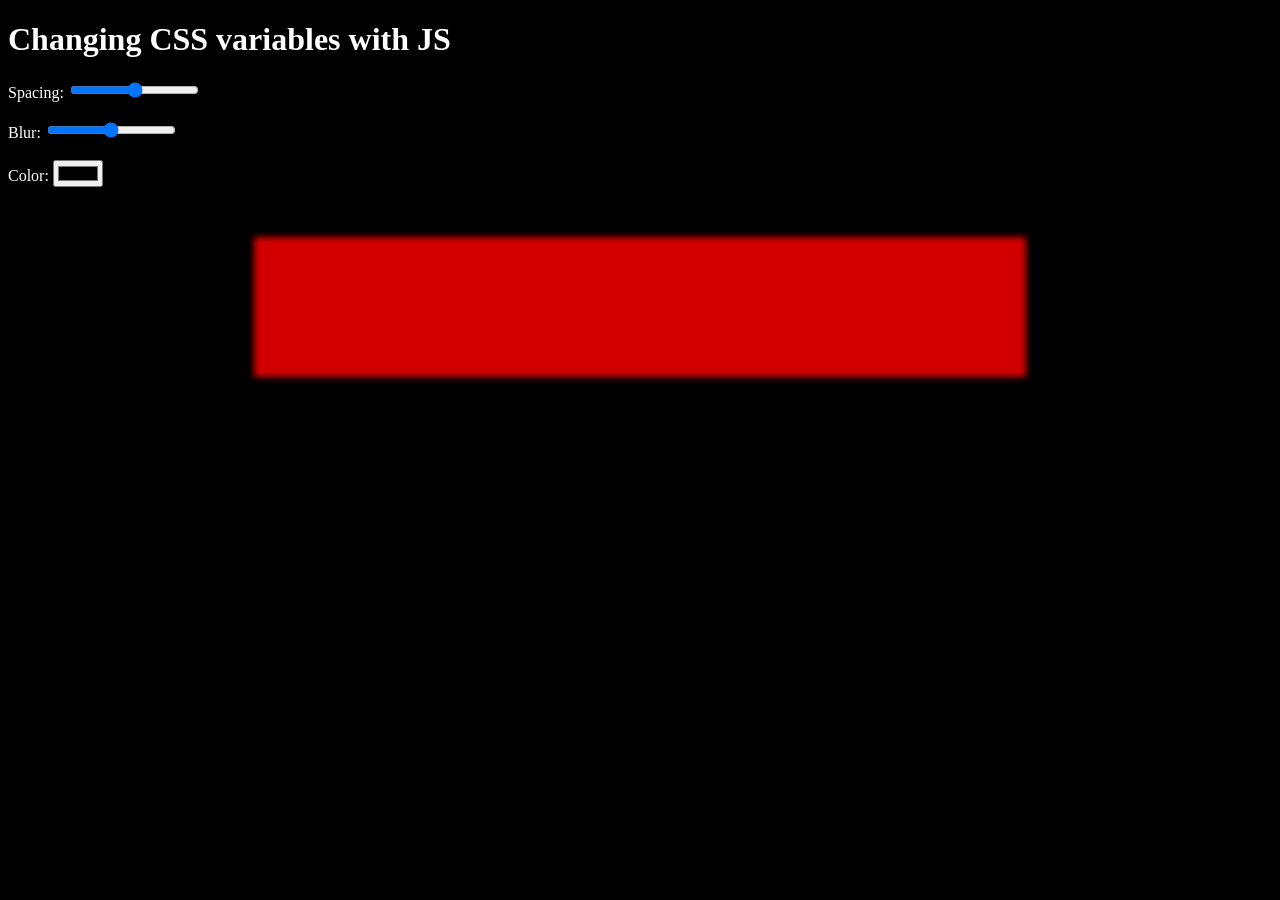
==== css_variables/index.html @ d69d5b37 "css_variables" ====
<!DOCTYPE html>
<html lang="en">
<head>
    <meta charset="UTF-8">
    <meta name="viewport" content="width=device-width, initial-scale=1.0">
    <title>CSS variables</title>
    <link rel="stylesheet" href="style.css">
</head>
<body>
    <h1>
        Changing CSS variables with JS
    </h1>

    <div class="options">
        <label for="spacing-range">Spacing: </label>
        <input type="range" min="3" id="spacing-range" name="spacing" data-unit="px" value="70px">
        <br><br>
        <label for="blur-range">Blur: </label>
        <input type="range" min="0" max="10" id="blur-range" name="blur" data-unit="px" value="3px">
        <br><br>
        <label for="color-range">Color: </label>
        <input type="Color" id="color-range" name="color" value="ff0000">
    </div>

    <div class="image">

    </div>

    <script src="script.js"></script>
</body>
</html>
---- css_variables/style.css ----
:root {
    --blur: 3px;
    --spacing: 70px;
    --color: rgb(210,0,0)
}

body {
    background-color: black;
    color: white;
}

.image {
    margin: 0 auto;
    background-color: var(--color);
    margin-top: 50px;
    padding: var(--spacing);
    width: 50%;
    filter: blur(var(--blur));
}
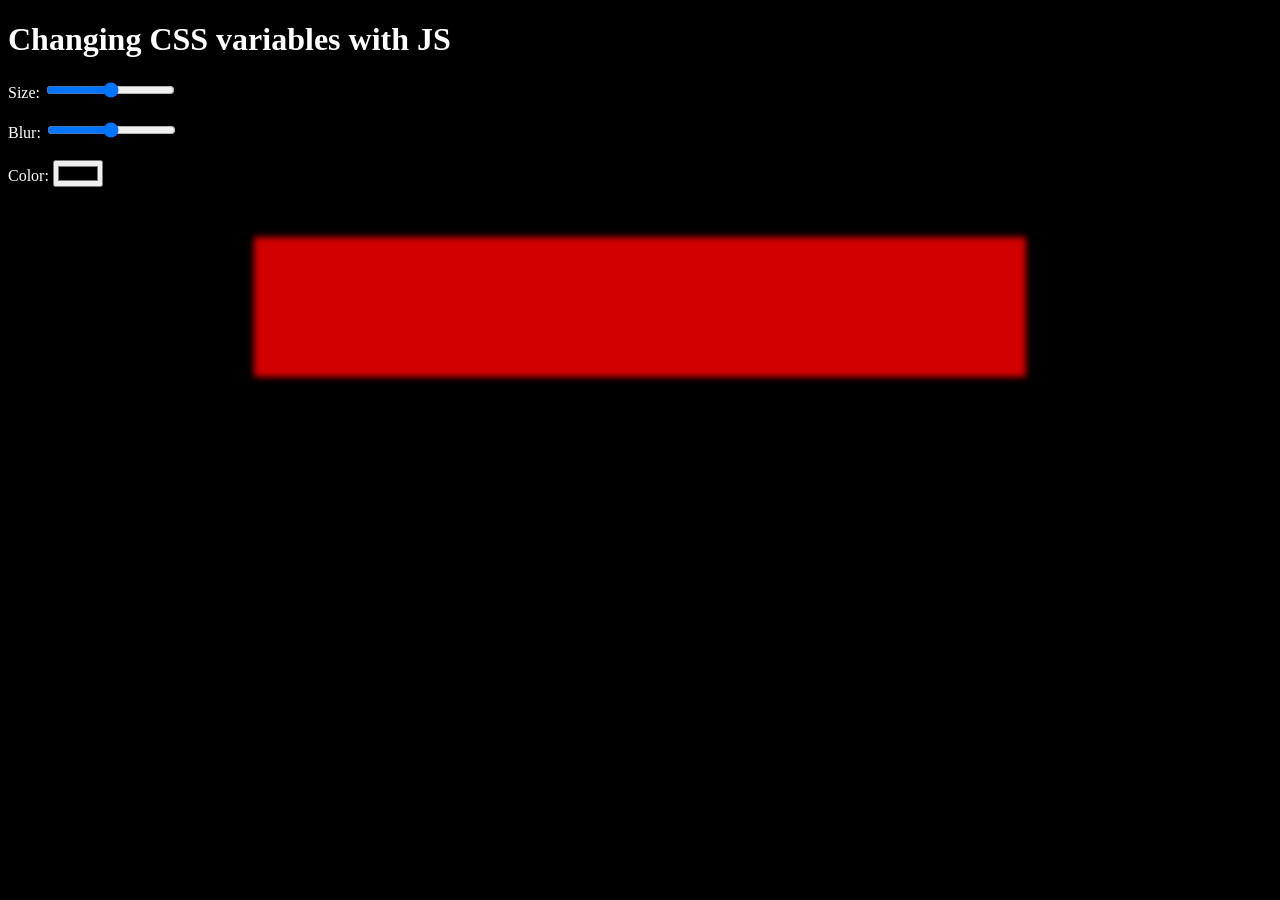
==== commit 8d2d18c2: "end of css_variables" ====
--- a/css_variables/index.html
+++ b/css_variables/index.html
@@ -12,8 +12,8 @@
     </h1>
 
     <div class="options">
-        <label for="spacing-range">Spacing: </label>
-        <input type="range" min="3" id="spacing-range" name="spacing" data-unit="px" value="70px">
+        <label for="size-range">Size: </label>
+        <input type="range" min="3" id="size-range" name="size" data-unit="px" value="70px">
         <br><br>
         <label for="blur-range">Blur: </label>
         <input type="range" min="0" max="10" id="blur-range" name="blur" data-unit="px" value="3px">
--- a/css_variables/style.css
+++ b/css_variables/style.css
@@ -1,7 +1,7 @@
 
 :root {
     --blur: 3px;
-    --spacing: 70px;
+    --size: 70px;
     --color: rgb(210,0,0)
 }
 
@@ -14,7 +14,7 @@
     margin: 0 auto;
     background-color: var(--color);
     margin-top: 50px;
-    padding: var(--spacing);
+    padding: var(--size);
     width: 50%;
     filter: blur(var(--blur));
 }
